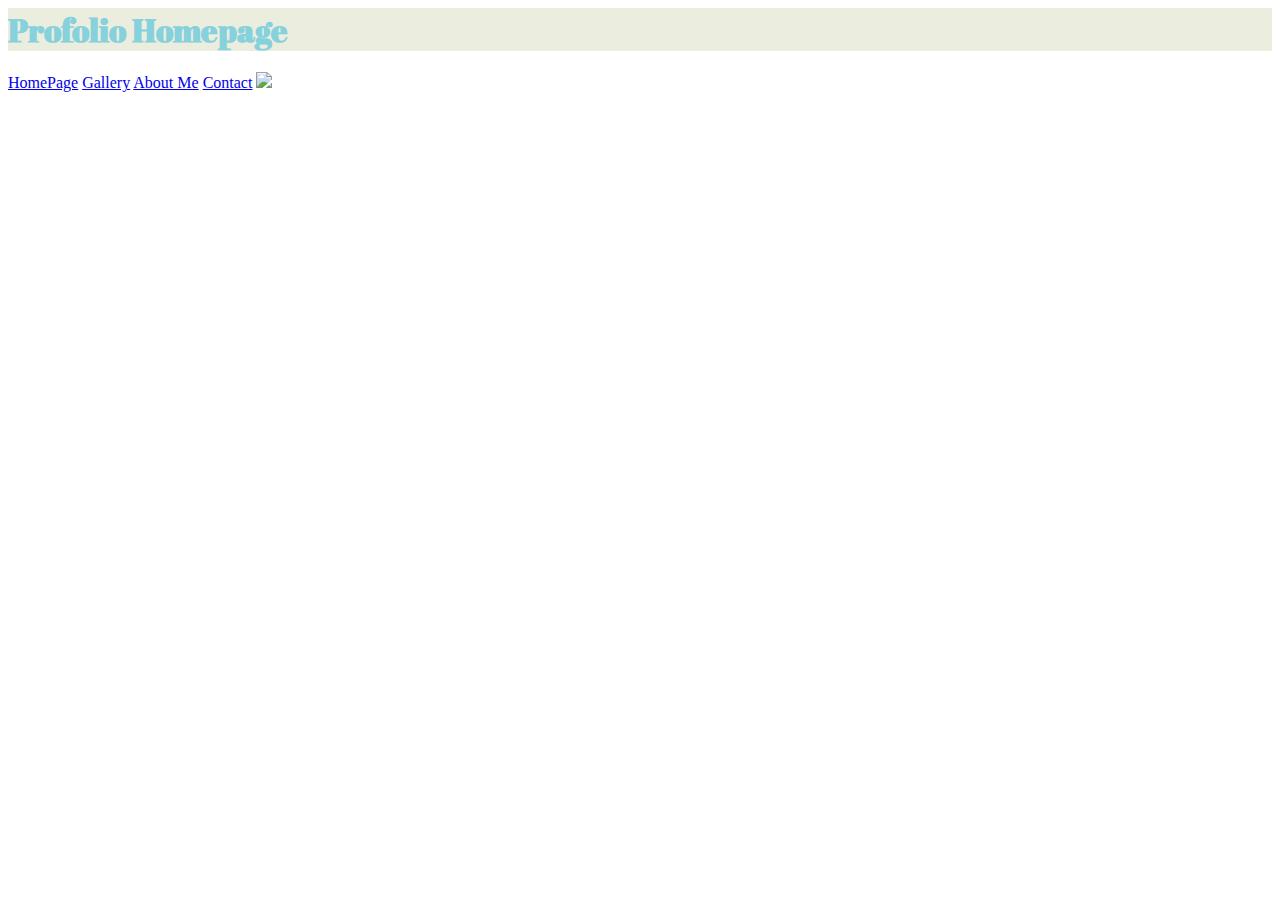
==== index.html @ 144ad1da "Add files via upload" ====
<html>

<head>

	<title>Homepage</title>

	<link rel="stylesheet" href="CSS/main.css">

	</link>


<link rel="preconnect" href="https://fonts.googleapis.com">
<link rel="preconnect" href="https://fonts.gstatic.com" crossorigin>
<link href="https://fonts.googleapis.com/css2?family=Roboto:ital,wght@0,100;1,100&family=Tillana&display=swap" rel="stylesheet">

<link rel="preconnect" href="https://fonts.googleapis.com">
<link rel="preconnect" href="https://fonts.gstatic.com" crossorigin>
<link href="https://fonts.googleapis.com/css2?family=Abril+Fatface&display=swap" rel="stylesheet">

	<style>
		h1{
			color: #86D1DB;
			background-color: #EBEDDF;
			font-family: 'Abril Fatface', cursive;
		}	

		.callOutP {
			background-color: #EBEDDF;
			font-family: 'Roboto', sans-serif;
			font-family: 'Tillana', cursive;
		}

		#dp {
			background-color: #E4F3E6;
			font-family: 'Tillana', cursive;
		}

		.thumbnail {
			height: 100%;
			width: 50%;
		}


		</style>

</head>

<body>

	<h1>Profolio Homepage</h1>

	<a href="index.html">HomePage</a>

	<a href="pg2.html">Gallery</a>

	<a href="pg3.html">About Me</a>

	<a href="pg4.html">Contact</a>

	<img src="image/homepage.pdf">

</body>

</html>
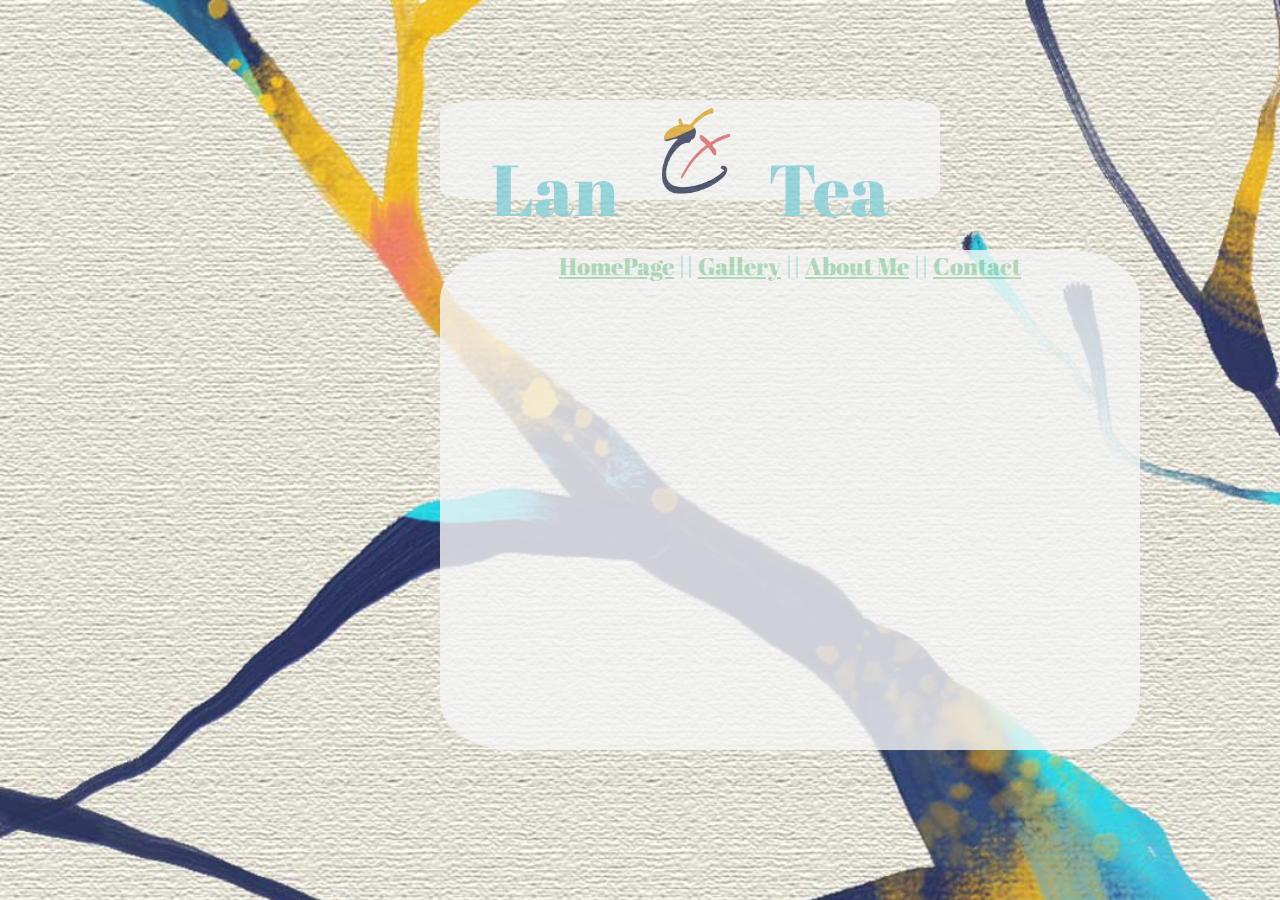
==== commit 63fbf5ce: "Add files via upload" ====
--- a/index.html
+++ b/index.html
@@ -1,65 +1,134 @@
+<!doctype html>
+<html lang="en">
+  <head>
+    <meta charset="utf-8">
+    <meta name="viewport" content="width=device-width, initial-scale=1">
+    <title>Bootstrap demo</title>
+    <link href="https://cdn.jsdelivr.net/npm/bootstrap@5.3.0-alpha3/dist/css/bootstrap.min.css" rel="stylesheet" integrity="sha384-KK94CHFLLe+nY2dmCWGMq91rCGa5gtU4mk92HdvYe+M/SXH301p5ILy+dN9+nJOZ" crossorigin="anonymous">
 
-<html>
-
-<head>
-
-	<title>Homepage</title>
-
-	<link rel="stylesheet" href="CSS/main.css">
-
-	</link>
+		<meta charset="UTF-8">
+    <meta http-equiv="X-UA-Compatible" content="IE=edge">
+    <meta name="viewport" content="width=device-width, initial-scale=1.0">
+    <link rel="stylesheet" href="style.css">
+    <title>CSS Positioning</title>
 
 
-<link rel="preconnect" href="https://fonts.googleapis.com">
-<link rel="preconnect" href="https://fonts.gstatic.com" crossorigin>
-<link href="https://fonts.googleapis.com/css2?family=Roboto:ital,wght@0,100;1,100&family=Tillana&display=swap" rel="stylesheet">
+	<link rel="stylesheet" href="CSS/main.css"> </link>
 
-<link rel="preconnect" href="https://fonts.googleapis.com">
-<link rel="preconnect" href="https://fonts.gstatic.com" crossorigin>
-<link href="https://fonts.googleapis.com/css2?family=Abril+Fatface&display=swap" rel="stylesheet">
+
+<!--bootstrap-->
+	
+
+<!--font-->
+	<link rel="preconnect" href="https://fonts.googleapis.com">
+	<link rel="preconnect" href="https://fonts.gstatic.com" crossorigin>
+	<link href="https://fonts.googleapis.com/css2?family=Abril+Fatface&display=swap" rel="stylesheet">
+
+	<link rel="preconnect" href="https://fonts.googleapis.com">
+	<link rel="preconnect" href="https://fonts.gstatic.com" crossorigin>
+	<link href="https://fonts.googleapis.com/css2?family=Poiret+One&display=swap" rel="stylesheet">
+
 
 	<style>
-		h1{
+
+		body {
+
+			background-image: url("image/art1.jpg");
+		  width: 100%;
+			background-size: cover;
+			background-repeat:  no-repeat;
+			background-position: center middle;
+		}	
+
+		div {
 			color: #86D1DB;
-			background-color: #EBEDDF;
+			background-color: ;
 			font-family: 'Abril Fatface', cursive;
 		}	
 
-		.callOutP {
-			background-color: #EBEDDF;
-			font-family: 'Roboto', sans-serif;
-			font-family: 'Tillana', cursive;
+		.header{
+			background-color: whitesmoke;
 		}
 
-		#dp {
-			background-color: #E4F3E6;
-			font-family: 'Tillana', cursive;
+	  .logo {
+      width: 30%;
+    }
+
+    .fontsize {
+      font-size: .75in;
+      text-align: center;
+
+    }
+
+    .linksize {
+    	font-size: 0.25in;
+    }
+
+		body {
+ 			margin: 100px auto;
 		}
 
-		.thumbnail {
-			height: 100%;
-			width: 50%;
+		.parent {
+  		width: 500px;
+ 		  margin: auto;
+  		text-align: center;
+  		opacity: 90%;
 		}
+
+		.child {
+  		border-radius: 10%;
+ 			width: 500px;
+ 	 		height: 100px;
+  		margin: 50px;
+  		opacity: 90%;
+  		text-align: bottom;
+		}
+
+  	.one {
+  		background-color: whitesmoke;
+		}
+
+		.two {
+  		background-color: whitesmoke;
+  		width: 700px;
+  		height: 500px;
+  		bottom: 50px;
+		}
+
 
 
 		</style>
 
 </head>
 
-<body>
+<body >
 
-	<h1>Profolio Homepage</h1>
+    <div class= "container parent">
+      <div class= "row">
+        <div class="col fontsize child one">
+          	Lan<img src="1logo.svg" class="float-left img-fluid logo"><!--mark-->Tea
+        </div>
+      </div>
+    </div>
 
-	<a href="index.html">HomePage</a>
 
-	<a href="pg2.html">Gallery</a>
+    <div class="container parent ">
+      <div class="col">
+      	<div class="row">
+      	<div class= "col-2">
+      	</div>
+        <div class="col-8 linksize child two">  
+		<a href="index.html">HomePage</a> ||
+		<a href="pg2.html">Gallery</a> ||
+		<a href="pg3.html">About Me</a> ||
+		<a href="pg4.html">Contact</a>
+    	</div>
+    	<div class="col-2">
+    	</div>
+      </div>
+    </div>
 
-	<a href="pg3.html">About Me</a>
 
-	<a href="pg4.html">Contact</a>
-
-	<img src="image/homepage.pdf">
-
-</body>
-
-</html>
+ <script src="https://cdn.jsdelivr.net/npm/bootstrap@5.3.0-alpha3/dist/js/bootstrap.bundle.min.js" integrity="sha384-ENjdO4Dr2bkBIFxQpeoTz1HIcje39Wm4jDKdf19U8gI4ddQ3GYNS7NTKfAdVQSZe" crossorigin="anonymous"></script>
+  </body>
+</html>--- a/CSS/main.css
+++ b/CSS/main.css
@@ -0,0 +1,9 @@
+a{
+	color: #A3D6B4;
+}
+
+.row{
+	color:  ;
+	text-align: center;
+	
+}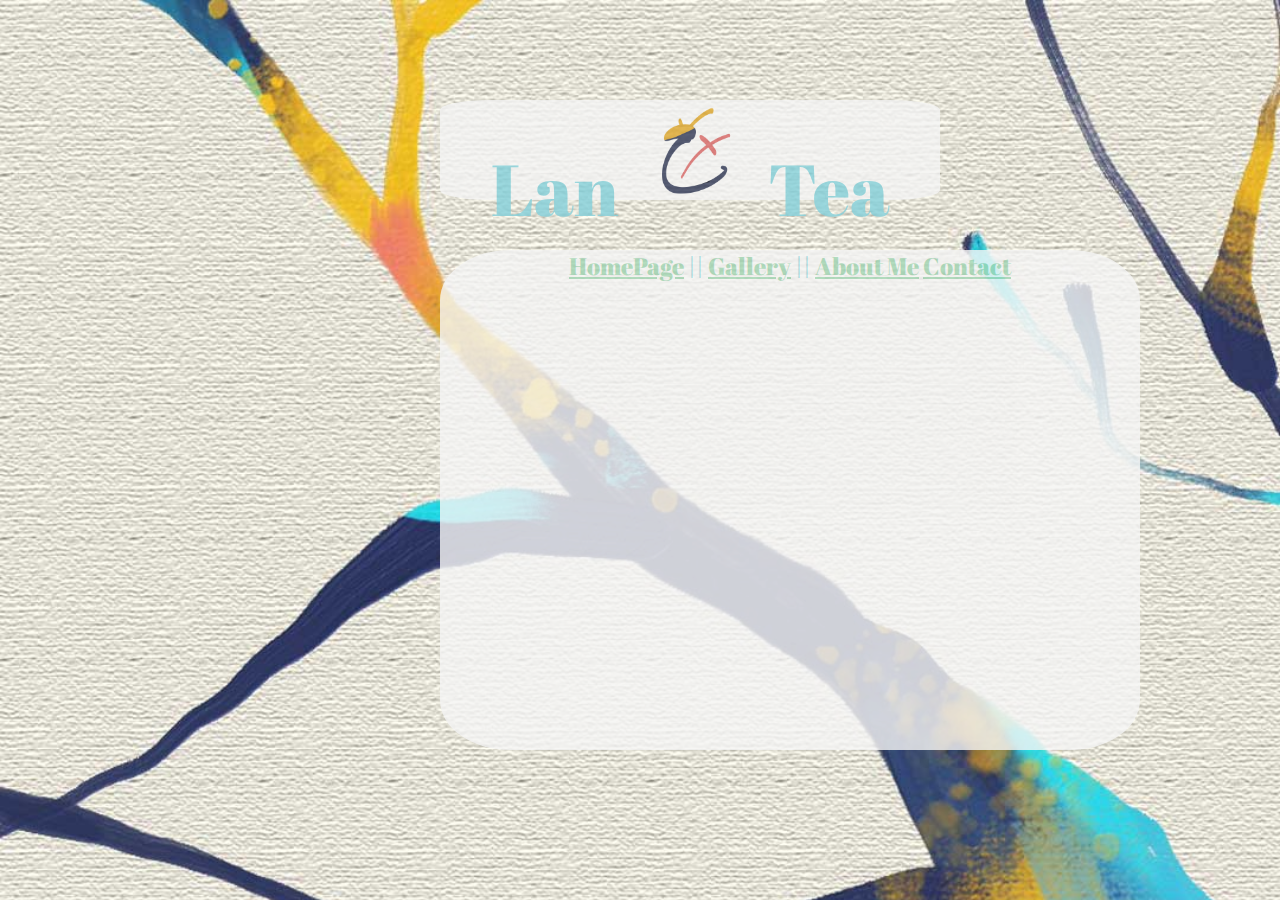
==== commit ebbaa819: "Add files via upload" ====
--- a/index.html
+++ b/index.html
@@ -3,7 +3,7 @@
   <head>
     <meta charset="utf-8">
     <meta name="viewport" content="width=device-width, initial-scale=1">
-    <title>Bootstrap demo</title>
+    <title> Tooth Profolio</title>
     <link href="https://cdn.jsdelivr.net/npm/bootstrap@5.3.0-alpha3/dist/css/bootstrap.min.css" rel="stylesheet" integrity="sha384-KK94CHFLLe+nY2dmCWGMq91rCGa5gtU4mk92HdvYe+M/SXH301p5ILy+dN9+nJOZ" crossorigin="anonymous">
 
 		<meta charset="UTF-8">
@@ -81,7 +81,6 @@
  	 		height: 100px;
   		margin: 50px;
   		opacity: 90%;
-  		text-align: bottom;
 		}
 
   	.one {
@@ -113,14 +112,14 @@
 
 
     <div class="container parent ">
+    <div class="row">
       <div class="col">
-      	<div class="row">
       	<div class= "col-2">
       	</div>
         <div class="col-8 linksize child two">  
 		<a href="index.html">HomePage</a> ||
 		<a href="pg2.html">Gallery</a> ||
-		<a href="pg3.html">About Me</a> ||
+		<a href="pg3.html">About Me</a>
 		<a href="pg4.html">Contact</a>
     	</div>
     	<div class="col-2">
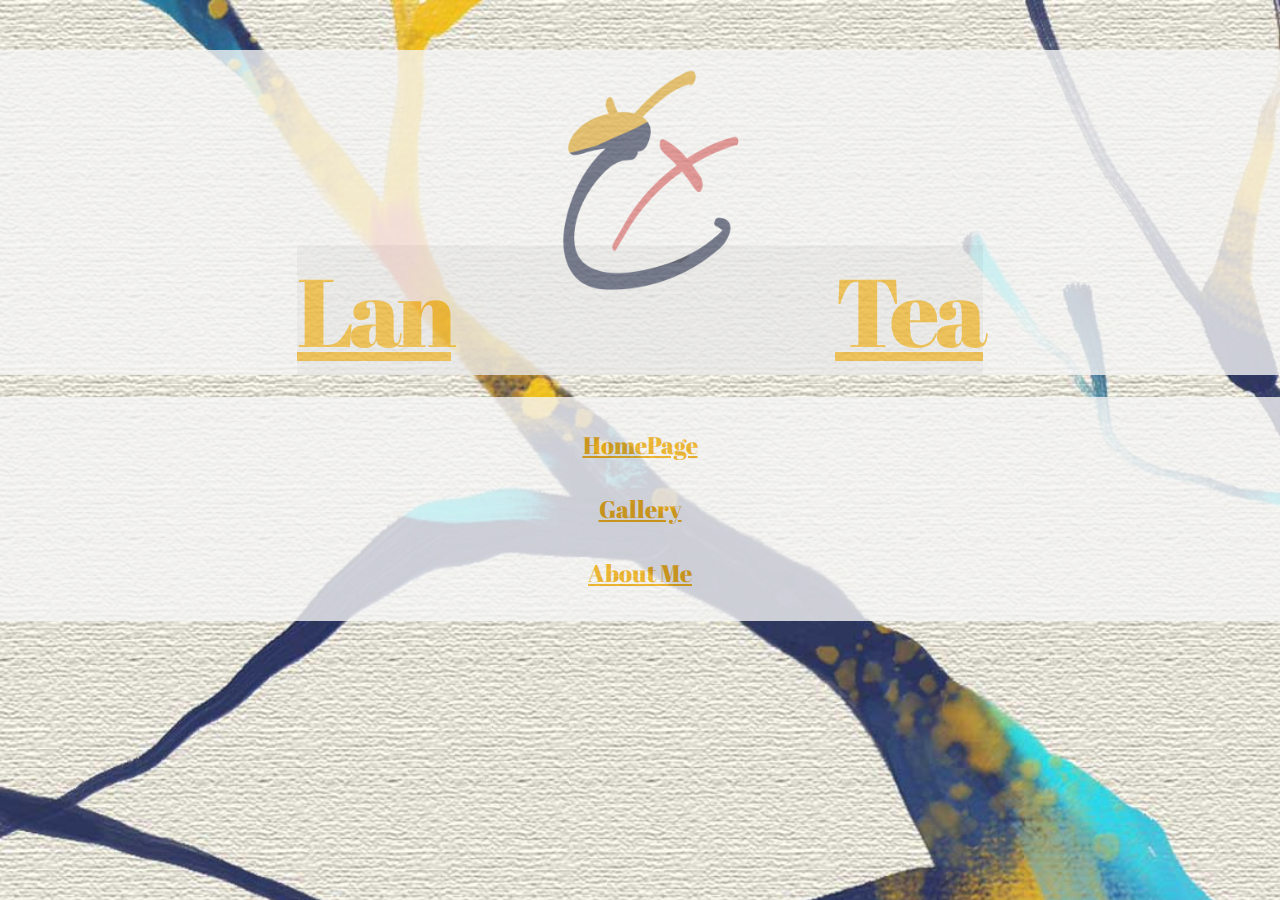
==== commit 4e108824: "Add files via upload" ====
--- a/index.html
+++ b/index.html
@@ -55,8 +55,9 @@
     }
 
     .fontsize {
-      font-size: .75in;
+      font-size: 1in;
       text-align: center;
+      text-underline-offset:;
 
     }
 
@@ -65,34 +66,33 @@
     }
 
 		body {
- 			margin: 100px auto;
+ 			margin: 50px auto;
 		}
 
-		.parent {
-  		width: 500px;
- 		  margin: auto;
-  		text-align: center;
-  		opacity: 90%;
+
+
+  	.one {
+  
+  		background-color: whitesmoke;
+  		opacity: 80%;
+    	font-size: 10px;
+    	
+		}
+		.three{
+  		background-color: whitesmoke;
+  		opacity: 80%;
+  		margin: auto;
+  		
 		}
 
-		.child {
-  		border-radius: 10%;
- 			width: 500px;
- 	 		height: 100px;
-  		margin: 50px;
-  		opacity: 90%;
+		.inside {
+			background-color: #E8E8E8 ;
+			opacity: 80%;
 		}
 
-  	.one {
-  		background-color: whitesmoke;
-		}
-
-		.two {
-  		background-color: whitesmoke;
-  		width: 700px;
-  		height: 500px;
-  		bottom: 50px;
-		}
+		p.two{
+			letter-spacing: -5px;
+			}
 
 
 
@@ -100,34 +100,48 @@
 
 </head>
 
-<body >
+<body>
 
-    <div class= "container parent">
-      <div class= "row">
-        <div class="col fontsize child one">
-          	Lan<img src="1logo.svg" class="float-left img-fluid logo"><!--mark-->Tea
-        </div>
-      </div>
-    </div>
+	<div class= "container ">
+		<div class= "row one">
+			<div class="col fontsize text-center">
+				<p class="two">
+				<a href="#" class="link-underline-fontcolor inside">
+				Lan<img src="1logo.svg" class="float-left img-fluid logo"><!--mark-->Tea
+				</a></p>
+			</div>
+		</div>
+			<div class="row">
+				<div class="col ">
+					<div class="container">
+						<div class="row text-center align-bottom">
+					&nbsp;
+						<div class="main three linksize">
+					&nbsp;
+					&nbsp;
+					&nbsp;
+					<div class="col">	<a href="index.html">HomePage</a> </div>
+					&nbsp;
+					&nbsp;
+					<div class="col"><a href="pg2.html">Gallery</a> </div>
+					&nbsp;
+					&nbsp;
+					<div class="col"><a href="pg3.html">About Me</a></div>
+					&nbsp;
+					&nbsp;
+					<!--<div class="col"><a href="pg4.html">Contact</a></div>-->
+					&nbsp;
+					&nbsp;
+						</div>
+						</div>
+					</div>
+				</div>
+			</div>
+	</div>
 
 
-    <div class="container parent ">
-    <div class="row">
-      <div class="col">
-      	<div class= "col-2">
-      	</div>
-        <div class="col-8 linksize child two">  
-		<a href="index.html">HomePage</a> ||
-		<a href="pg2.html">Gallery</a> ||
-		<a href="pg3.html">About Me</a>
-		<a href="pg4.html">Contact</a>
-    	</div>
-    	<div class="col-2">
-    	</div>
-      </div>
-    </div>
 
-
- <script src="https://cdn.jsdelivr.net/npm/bootstrap@5.3.0-alpha3/dist/js/bootstrap.bundle.min.js" integrity="sha384-ENjdO4Dr2bkBIFxQpeoTz1HIcje39Wm4jDKdf19U8gI4ddQ3GYNS7NTKfAdVQSZe" crossorigin="anonymous"></script>
-  </body>
+ <script src="https://cdn.jsdelivr.net/npm/bootstrap@5.3.0-alpha3/dist/js/bootstrap.bundle.min.js" integrity="sha384-ENjdO4Dr2bkBIFxQpeoTz1HIcje39Wm4jDKdf19U8gI4ddQ3GYNS7NTKfAdVQSZe" crossorigin="anonymous">
+ </script>
+ </body>
 </html>--- a/CSS/main.css
+++ b/CSS/main.css
@@ -1,9 +1,32 @@
 a{
-	color: #A3D6B4;
+	color: #EDAB0E;
 }
 
-.row{
-	color:  ;
+
+*{
+	padding: 0px;
+	margin: 0px;
+}
+body{
+	background-color: #dbddf1;
+}
+.gallery{
+	padding: 80px 0px;
+}
+img{
+	max-width: 100%;
+}
+.gallery img{
+	background: #fff;
+	padding: 5px;
+	width: 100%;
+	box-shadow: 0px 0px 15px rgba(0,0,0,0.3);
+	cursor: pointer;
+}
+#gallery-popup .modal-img{
+	width: 100%;
+}
+
+div {
 	text-align: center;
-	
 }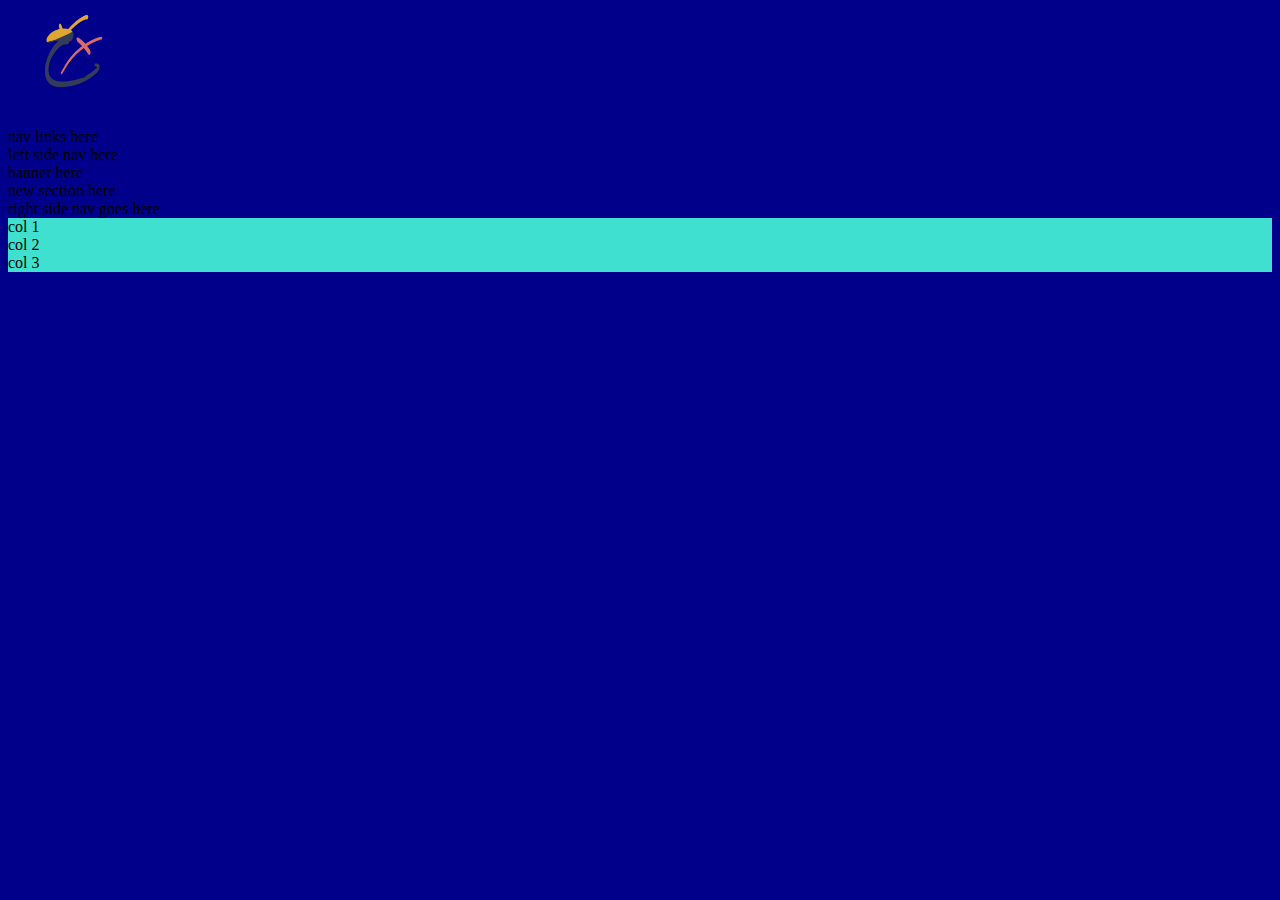
==== commit 4063c2d5: "Add files via upload" ====
--- a/index.html
+++ b/index.html
@@ -1,147 +1,107 @@
-<!doctype html>
-<html lang="en">
-  <head>
-    <meta charset="utf-8">
-    <meta name="viewport" content="width=device-width, initial-scale=1">
-    <title> Tooth Profolio</title>
-    <link href="https://cdn.jsdelivr.net/npm/bootstrap@5.3.0-alpha3/dist/css/bootstrap.min.css" rel="stylesheet" integrity="sha384-KK94CHFLLe+nY2dmCWGMq91rCGa5gtU4mk92HdvYe+M/SXH301p5ILy+dN9+nJOZ" crossorigin="anonymous">
-
-		<meta charset="UTF-8">
-    <meta http-equiv="X-UA-Compatible" content="IE=edge">
-    <meta name="viewport" content="width=device-width, initial-scale=1.0">
-    <link rel="stylesheet" href="style.css">
-    <title>CSS Positioning</title>
-
-
-	<link rel="stylesheet" href="CSS/main.css"> </link>
-
-
-<!--bootstrap-->
-	
-
-<!--font-->
-	<link rel="preconnect" href="https://fonts.googleapis.com">
-	<link rel="preconnect" href="https://fonts.gstatic.com" crossorigin>
-	<link href="https://fonts.googleapis.com/css2?family=Abril+Fatface&display=swap" rel="stylesheet">
-
-	<link rel="preconnect" href="https://fonts.googleapis.com">
-	<link rel="preconnect" href="https://fonts.gstatic.com" crossorigin>
-	<link href="https://fonts.googleapis.com/css2?family=Poiret+One&display=swap" rel="stylesheet">
-
-
-	<style>
-
-		body {
-
-			background-image: url("image/art1.jpg");
-		  width: 100%;
-			background-size: cover;
-			background-repeat:  no-repeat;
-			background-position: center middle;
-		}	
-
-		div {
-			color: #86D1DB;
-			background-color: ;
-			font-family: 'Abril Fatface', cursive;
-		}	
-
-		.header{
-			background-color: whitesmoke;
-		}
-
-	  .logo {
-      width: 30%;
-    }
-
-    .fontsize {
-      font-size: 1in;
-      text-align: center;
-      text-underline-offset:;
-
-    }
-
-    .linksize {
-    	font-size: 0.25in;
-    }
-
-		body {
- 			margin: 50px auto;
-		}
-
-
-
-  	.one {
-  
-  		background-color: whitesmoke;
-  		opacity: 80%;
-    	font-size: 10px;
-    	
-		}
-		.three{
-  		background-color: whitesmoke;
-  		opacity: 80%;
-  		margin: auto;
-  		
-		}
-
-		.inside {
-			background-color: #E8E8E8 ;
-			opacity: 80%;
-		}
-
-		p.two{
-			letter-spacing: -5px;
-			}
-
-
-
-		</style>
-
-</head>
-
-<body>
-
-	<div class= "container ">
-		<div class= "row one">
-			<div class="col fontsize text-center">
-				<p class="two">
-				<a href="#" class="link-underline-fontcolor inside">
-				Lan<img src="1logo.svg" class="float-left img-fluid logo"><!--mark-->Tea
-				</a></p>
-			</div>
-		</div>
-			<div class="row">
-				<div class="col ">
-					<div class="container">
-						<div class="row text-center align-bottom">
-					&nbsp;
-						<div class="main three linksize">
-					&nbsp;
-					&nbsp;
-					&nbsp;
-					<div class="col">	<a href="index.html">HomePage</a> </div>
-					&nbsp;
-					&nbsp;
-					<div class="col"><a href="pg2.html">Gallery</a> </div>
-					&nbsp;
-					&nbsp;
-					<div class="col"><a href="pg3.html">About Me</a></div>
-					&nbsp;
-					&nbsp;
-					<!--<div class="col"><a href="pg4.html">Contact</a></div>-->
-					&nbsp;
-					&nbsp;
-						</div>
-						</div>
-					</div>
-				</div>
-			</div>
-	</div>
-
-
-
- <script src="https://cdn.jsdelivr.net/npm/bootstrap@5.3.0-alpha3/dist/js/bootstrap.bundle.min.js" integrity="sha384-ENjdO4Dr2bkBIFxQpeoTz1HIcje39Wm4jDKdf19U8gI4ddQ3GYNS7NTKfAdVQSZe" crossorigin="anonymous">
- </script>
- </body>
+<!doctype html>
+<html lang="en">
+  <head>
+    <meta charset="utf-8">
+    <meta name="viewport" content="width=device-width, initial-scale=1">
+    <title>Bootstrap demo</title>
+    <link href="https://cdn.jsdelivr.net/npm/bootstrap@5.3.0-alpha3/dist/css/bootstrap.min.css" rel="stylesheet" integrity="sha384-KK94CHFLLe+nY2dmCWGMq91rCGa5gtU4mk92HdvYe+M/SXH301p5ILy+dN9+nJOZ" crossorigin="anonymous">
+
+    <style>
+
+      .banner {
+        background-color: darkblue;
+      }
+
+      .footer {
+        background-color: turquoise;
+      }
+
+      .background-color {
+        background-color: darkblue;
+      }
+      
+
+      .logo {
+        width: 10%;
+      }
+
+      .logo-mark {
+        width: 10%;
+      }
+   
+    </style>
+
+  </head>
+  <body class= background-color>
+
+
+    <!--fluid makes it too the edge and container let it stay in the middle-->
+
+    <div class= "container-fluid">
+      <div class= "row">
+
+        <div class="col-1">
+        </div>
+        <div class="col-2 logo">
+          <img src="1logo.svg" calss="float-left img-fluid logo"><!--mark-->
+          <img src="" class="img-fluid logo"><!--logo-->
+        </div>
+        <div class="col-8">
+          nav links here
+        </div>
+        <div class="col-1">
+        </div>
+      </div>
+    </div>
+
+
+    <div class="container-fluid">
+      <div class="row">
+
+        <div class="col-1">
+          left side nav here        
+        </div>
+
+        <div class="col-10">
+            <div class="row banner">
+              <div class="col">
+                banner here
+              </div>   
+              <div class="col">
+                new section here
+              </div>
+            </div>
+        </div>
+
+        <div class="col-1">
+          right side nav goes here
+        </div>
+
+      </div>
+    </div>
+
+
+    <div class="container-fluid footer">
+      <div class="row">
+        <div class="col">
+          col 1
+        </div>
+        <div class="col">
+          col 2
+        </div>
+        <div class="col">
+          col 3
+        </div>
+
+      </div>
+    </div>
+
+
+
+
+
+
+
+    <script src="https://cdn.jsdelivr.net/npm/bootstrap@5.3.0-alpha3/dist/js/bootstrap.bundle.min.js" integrity="sha384-ENjdO4Dr2bkBIFxQpeoTz1HIcje39Wm4jDKdf19U8gI4ddQ3GYNS7NTKfAdVQSZe" crossorigin="anonymous"></script>
+  </body>
 </html>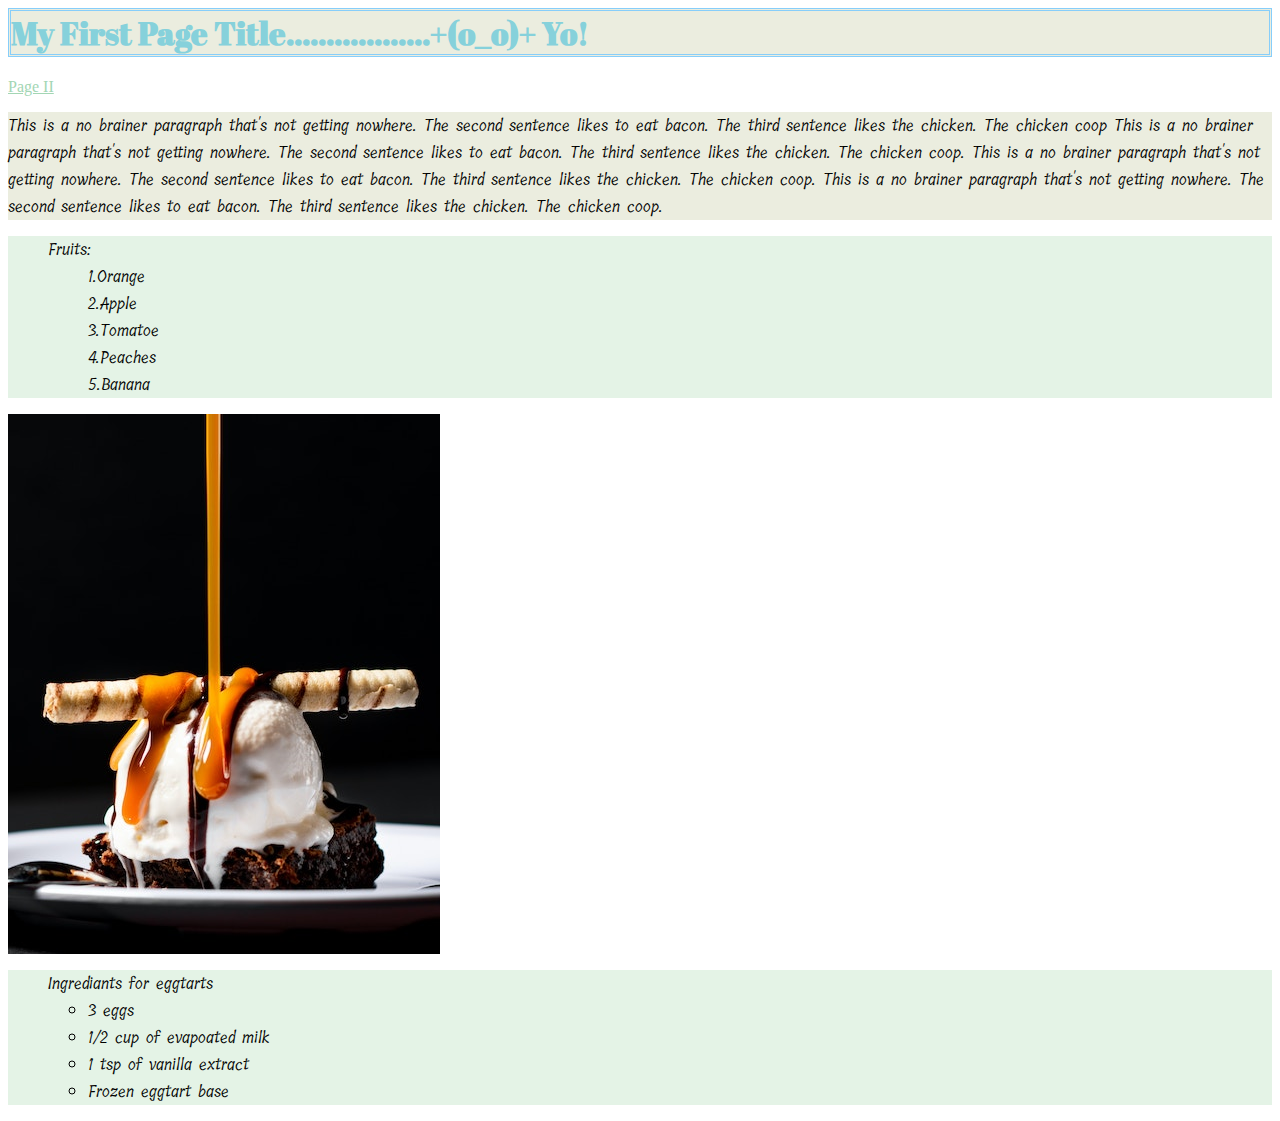
==== commit faf658a9: "Add files via upload" ====
--- a/index.html
+++ b/index.html
@@ -1,107 +1,78 @@
-<!doctype html>
-<html lang="en">
-  <head>
-    <meta charset="utf-8">
-    <meta name="viewport" content="width=device-width, initial-scale=1">
-    <title>Bootstrap demo</title>
-    <link href="https://cdn.jsdelivr.net/npm/bootstrap@5.3.0-alpha3/dist/css/bootstrap.min.css" rel="stylesheet" integrity="sha384-KK94CHFLLe+nY2dmCWGMq91rCGa5gtU4mk92HdvYe+M/SXH301p5ILy+dN9+nJOZ" crossorigin="anonymous">
 
-    <style>
+<html>
 
-      .banner {
-        background-color: darkblue;
-      }
+<head>
 
-      .footer {
-        background-color: turquoise;
-      }
+	<title>1st website page</title>
 
-      .background-color {
-        background-color: darkblue;
-      }
-      
+	<link rel="stylesheet" href="CSS/main.css">
 
-      .logo {
-        width: 10%;
-      }
+		<link rel="preconnect" href="https://fonts.googleapis.com">
+		<link rel="preconnect" href="https://fonts.gstatic.com" crossorigin>
+		<link href="https://fonts.googleapis.com/css2?family=Roboto:ital,wght@0,100;1,100&family=Tillana&display=swap" rel="stylesheet">
 
-      .logo-mark {
-        width: 10%;
-      }
-   
-    </style>
+		<link rel="preconnect" href="https://fonts.googleapis.com">
+		<link rel="preconnect" href="https://fonts.gstatic.com" crossorigin>
+		<link href="https://fonts.googleapis.com/css2?family=Abril+Fatface&display=swap" rel="stylesheet">
 
-  </head>
-  <body class= background-color>
+	<style>
+		h1{
+			color: #86D1DB;
+			background-color: #EBEDDF;
+			font-family: 'Abril Fatface', cursive;
+			border-style: double;
+			border-color: lightskyblue;
+			border-width: 5 px;
+			padding: 10 px;
+			mrgin: 20 px;
+		}	
 
+		.callOutP {
+			background-color: #EBEDDF;
+			font-family: 'Roboto', sans-serif;
+			font-family: 'Tillana', cursive;
 
-    <!--fluid makes it too the edge and container let it stay in the middle-->
+		}
 
-    <div class= "container-fluid">
-      <div class= "row">
+		#dp {
+			background-color: #E4F3E6;
+			font-family: 'Tillana', cursive;
+		}
 
-        <div class="col-1">
-        </div>
-        <div class="col-2 logo">
-          <img src="1logo.svg" calss="float-left img-fluid logo"><!--mark-->
-          <img src="" class="img-fluid logo"><!--logo-->
-        </div>
-        <div class="col-8">
-          nav links here
-        </div>
-        <div class="col-1">
-        </div>
-      </div>
-    </div>
+	</style>
 
+</head>
+<!--end of the head-->
+<!-- (h1 the heading)(p1 the paragraph) (ol openlist) (ul unopenlist ) ( li the list with bulleten points) (img image) (src the source file)-->
 
-    <div class="container-fluid">
-      <div class="row">
+<body>
 
-        <div class="col-1">
-          left side nav here        
-        </div>
+	<h1>My First Page Title..................+(o_o)+ Yo!</h1>
 
-        <div class="col-10">
-            <div class="row banner">
-              <div class="col">
-                banner here
-              </div>   
-              <div class="col">
-                new section here
-              </div>
-            </div>
-        </div>
+	<a href="class pg2.html">Page II</a>
 
-        <div class="col-1">
-          right side nav goes here
-        </div>
+	<p class="callOutP" >This is a no brainer paragraph that's not getting nowhere. The second sentence likes to eat bacon. The third sentence likes the chicken. The chicken coop This is a no brainer paragraph that's not getting nowhere. The second sentence likes to eat bacon. The third sentence likes the chicken. The chicken coop. This is a no brainer paragraph that's not getting nowhere. The second sentence likes to eat bacon. The third sentence likes the chicken. The chicken coop. This is a no brainer paragraph that's not getting nowhere. The second sentence likes to eat bacon. The third sentence likes the chicken. The chicken coop.</p>
 
-      </div>
-    </div>
+	<ol id="dP">Fruits:
+		<ol>1.Orange</ol>
+		<ol>2.Apple</ol>
+		<ol>3.Tomatoe</ol>
+		<ol>4.Peaches</ol>
+		<ol>5.Banana</ol>
+	</ol>
 
+	<img src="images/icecream.jpg">
 
-    <div class="container-fluid footer">
-      <div class="row">
-        <div class="col">
-          col 1
-        </div>
-        <div class="col">
-          col 2
-        </div>
-        <div class="col">
-          col 3
-        </div>
+	<ul id="dP">Ingrediants for eggtarts
+		<ul>
+			<li>3 eggs</li>
+			<li>1/2 cup of evapoated milk</li>
+			<li>1 tsp of vanilla extract</li>
+			<li>Frozen eggtart base</li>
+		</ul>
+	</ul>
 
-      </div>
-    </div>
+</body>
+<!--end of the body-->
 
-
-
-
-
-
-
-    <script src="https://cdn.jsdelivr.net/npm/bootstrap@5.3.0-alpha3/dist/js/bootstrap.bundle.min.js" integrity="sha384-ENjdO4Dr2bkBIFxQpeoTz1HIcje39Wm4jDKdf19U8gI4ddQ3GYNS7NTKfAdVQSZe" crossorigin="anonymous"></script>
-  </body>
 </html>--- a/CSS/main.css
+++ b/CSS/main.css
@@ -0,0 +1,4 @@
+a{
+	color: #A3D6B4;
+}
+
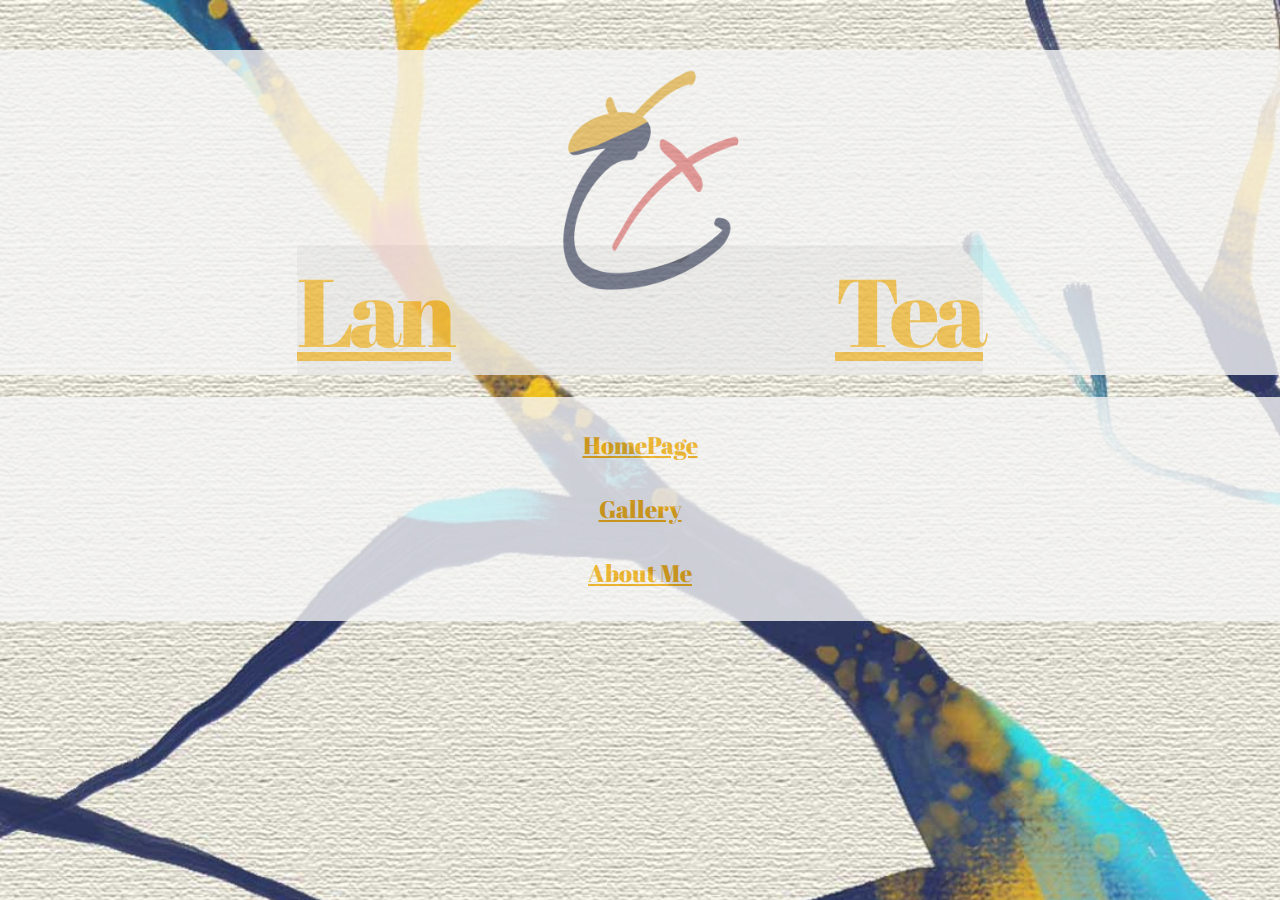
==== commit c1d119d4: "Add files via upload" ====
--- a/index.html
+++ b/index.html
@@ -1,78 +1,147 @@
-
-<html>
-
-<head>
-
-	<title>1st website page</title>
-
-	<link rel="stylesheet" href="CSS/main.css">
-
-		<link rel="preconnect" href="https://fonts.googleapis.com">
-		<link rel="preconnect" href="https://fonts.gstatic.com" crossorigin>
-		<link href="https://fonts.googleapis.com/css2?family=Roboto:ital,wght@0,100;1,100&family=Tillana&display=swap" rel="stylesheet">
-
-		<link rel="preconnect" href="https://fonts.googleapis.com">
-		<link rel="preconnect" href="https://fonts.gstatic.com" crossorigin>
-		<link href="https://fonts.googleapis.com/css2?family=Abril+Fatface&display=swap" rel="stylesheet">
-
-	<style>
-		h1{
-			color: #86D1DB;
-			background-color: #EBEDDF;
-			font-family: 'Abril Fatface', cursive;
-			border-style: double;
-			border-color: lightskyblue;
-			border-width: 5 px;
-			padding: 10 px;
-			mrgin: 20 px;
-		}	
-
-		.callOutP {
-			background-color: #EBEDDF;
-			font-family: 'Roboto', sans-serif;
-			font-family: 'Tillana', cursive;
-
-		}
-
-		#dp {
-			background-color: #E4F3E6;
-			font-family: 'Tillana', cursive;
-		}
-
-	</style>
-
-</head>
-<!--end of the head-->
-<!-- (h1 the heading)(p1 the paragraph) (ol openlist) (ul unopenlist ) ( li the list with bulleten points) (img image) (src the source file)-->
-
-<body>
-
-	<h1>My First Page Title..................+(o_o)+ Yo!</h1>
-
-	<a href="class pg2.html">Page II</a>
-
-	<p class="callOutP" >This is a no brainer paragraph that's not getting nowhere. The second sentence likes to eat bacon. The third sentence likes the chicken. The chicken coop This is a no brainer paragraph that's not getting nowhere. The second sentence likes to eat bacon. The third sentence likes the chicken. The chicken coop. This is a no brainer paragraph that's not getting nowhere. The second sentence likes to eat bacon. The third sentence likes the chicken. The chicken coop. This is a no brainer paragraph that's not getting nowhere. The second sentence likes to eat bacon. The third sentence likes the chicken. The chicken coop.</p>
-
-	<ol id="dP">Fruits:
-		<ol>1.Orange</ol>
-		<ol>2.Apple</ol>
-		<ol>3.Tomatoe</ol>
-		<ol>4.Peaches</ol>
-		<ol>5.Banana</ol>
-	</ol>
-
-	<img src="images/icecream.jpg">
-
-	<ul id="dP">Ingrediants for eggtarts
-		<ul>
-			<li>3 eggs</li>
-			<li>1/2 cup of evapoated milk</li>
-			<li>1 tsp of vanilla extract</li>
-			<li>Frozen eggtart base</li>
-		</ul>
-	</ul>
-
-</body>
-<!--end of the body-->
-
+<!doctype html>
+<html lang="en">
+  <head>
+    <meta charset="utf-8">
+    <meta name="viewport" content="width=device-width, initial-scale=1">
+    <title> Tooth Profolio</title>
+    <link href="https://cdn.jsdelivr.net/npm/bootstrap@5.3.0-alpha3/dist/css/bootstrap.min.css" rel="stylesheet" integrity="sha384-KK94CHFLLe+nY2dmCWGMq91rCGa5gtU4mk92HdvYe+M/SXH301p5ILy+dN9+nJOZ" crossorigin="anonymous">
+
+		<meta charset="UTF-8">
+    <meta http-equiv="X-UA-Compatible" content="IE=edge">
+    <meta name="viewport" content="width=device-width, initial-scale=1.0">
+    <link rel="stylesheet" href="style.css">
+    <title>CSS Positioning</title>
+
+
+	<link rel="stylesheet" href="CSS/main.css"> </link>
+
+
+<!--bootstrap-->
+	
+
+<!--font-->
+	<link rel="preconnect" href="https://fonts.googleapis.com">
+	<link rel="preconnect" href="https://fonts.gstatic.com" crossorigin>
+	<link href="https://fonts.googleapis.com/css2?family=Abril+Fatface&display=swap" rel="stylesheet">
+
+	<link rel="preconnect" href="https://fonts.googleapis.com">
+	<link rel="preconnect" href="https://fonts.gstatic.com" crossorigin>
+	<link href="https://fonts.googleapis.com/css2?family=Poiret+One&display=swap" rel="stylesheet">
+
+
+	<style>
+
+		body {
+
+			background-image: url("image/art1.jpg");
+		  width: 100%;
+			background-size: cover;
+			background-repeat:  no-repeat;
+			background-position: center middle;
+		}	
+
+		div {
+			color: #86D1DB;
+			background-color: ;
+			font-family: 'Abril Fatface', cursive;
+		}	
+
+		.header{
+			background-color: whitesmoke;
+		}
+
+	  .logo {
+      width: 30%;
+    }
+
+    .fontsize {
+      font-size: 1in;
+      text-align: center;
+      text-underline-offset:;
+
+    }
+
+    .linksize {
+    	font-size: 0.25in;
+    }
+
+		body {
+ 			margin: 50px auto;
+		}
+
+
+
+  	.one {
+  
+  		background-color: whitesmoke;
+  		opacity: 80%;
+    	font-size: 10px;
+    	
+		}
+		.three{
+  		background-color: whitesmoke;
+  		opacity: 80%;
+  		margin: auto;
+  		
+		}
+
+		.inside {
+			background-color: #E8E8E8 ;
+			opacity: 80%;
+		}
+
+		p.two{
+			letter-spacing: -5px;
+			}
+
+
+
+		</style>
+
+</head>
+
+<body>
+
+	<div class= "container ">
+		<div class= "row one">
+			<div class="col fontsize text-center">
+				<p class="two">
+				<a href="#" class="link-underline-fontcolor inside">
+				Lan<img src="1logo.svg" class="float-left img-fluid logo"><!--mark-->Tea
+				</a></p>
+			</div>
+		</div>
+			<div class="row">
+				<div class="col ">
+					<div class="container">
+						<div class="row text-center align-bottom">
+					&nbsp;
+						<div class="main three linksize">
+					&nbsp;
+					&nbsp;
+					&nbsp;
+					<div class="col">	<a href="index.html">HomePage</a> </div>
+					&nbsp;
+					&nbsp;
+					<div class="col"><a href="pg2.html">Gallery</a> </div>
+					&nbsp;
+					&nbsp;
+					<div class="col"><a href="pg3.html">About Me</a></div>
+					&nbsp;
+					&nbsp;
+					<!--<div class="col"><a href="pg4.html">Contact</a></div>-->
+					&nbsp;
+					&nbsp;
+						</div>
+						</div>
+					</div>
+				</div>
+			</div>
+	</div>
+
+
+
+ <script src="https://cdn.jsdelivr.net/npm/bootstrap@5.3.0-alpha3/dist/js/bootstrap.bundle.min.js" integrity="sha384-ENjdO4Dr2bkBIFxQpeoTz1HIcje39Wm4jDKdf19U8gI4ddQ3GYNS7NTKfAdVQSZe" crossorigin="anonymous">
+ </script>
+ </body>
 </html>--- a/CSS/main.css
+++ b/CSS/main.css
@@ -1,4 +1,32 @@
-a{
-	color: #A3D6B4;
-}
-
+a{
+	color: #EDAB0E;
+}
+
+
+*{
+	padding: 0px;
+	margin: 0px;
+}
+body{
+	background-color: #dbddf1;
+}
+.gallery{
+	padding: 80px 0px;
+}
+img{
+	max-width: 100%;
+}
+.gallery img{
+	background: #fff;
+	padding: 5px;
+	width: 100%;
+	box-shadow: 0px 0px 15px rgba(0,0,0,0.3);
+	cursor: pointer;
+}
+#gallery-popup .modal-img{
+	width: 100%;
+}
+
+div {
+	text-align: center;
+}